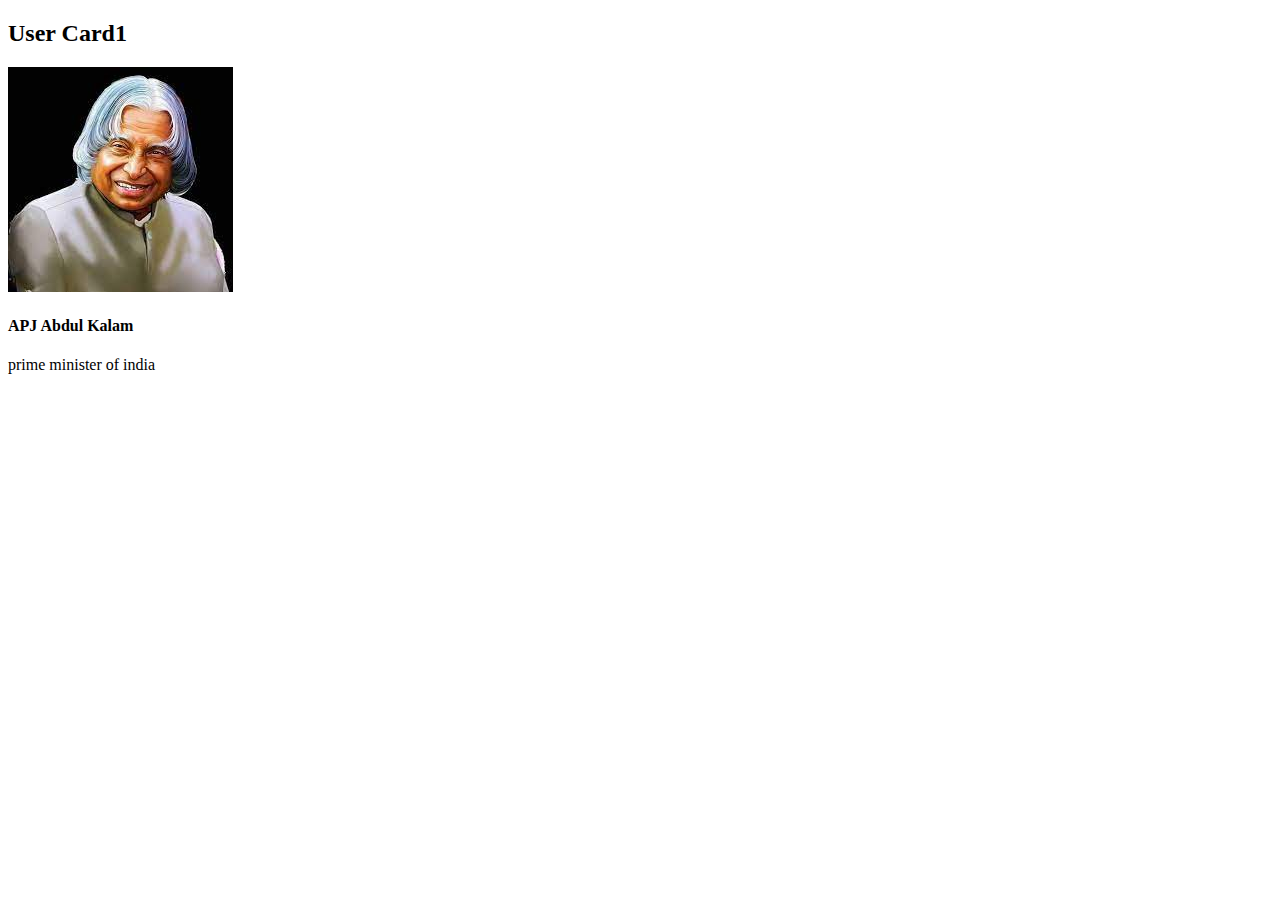
==== usercard.html @ b5a29a7f "commited" ====
<!DOCTYPE html>
<html lang="en">
<head>
    <meta charset="UTF-8">
    <meta http-equiv="X-UA-Compatible" content="IE=edge">
    <meta name="viewport" content="width=device-width, initial-scale=1.0">
    <title>Usercard 1</title>
</head>
<body>
    <div>
        <h2>User Card1 </h2>
        <div>
            <img src="[data-uri]" alt="APJ ABdul Kalam">
       <div>
        <h4>APJ Abdul Kalam</h4>
        <p>prime minister of india</p>
       </div>
        </div>
    </div>
</body>
</html>
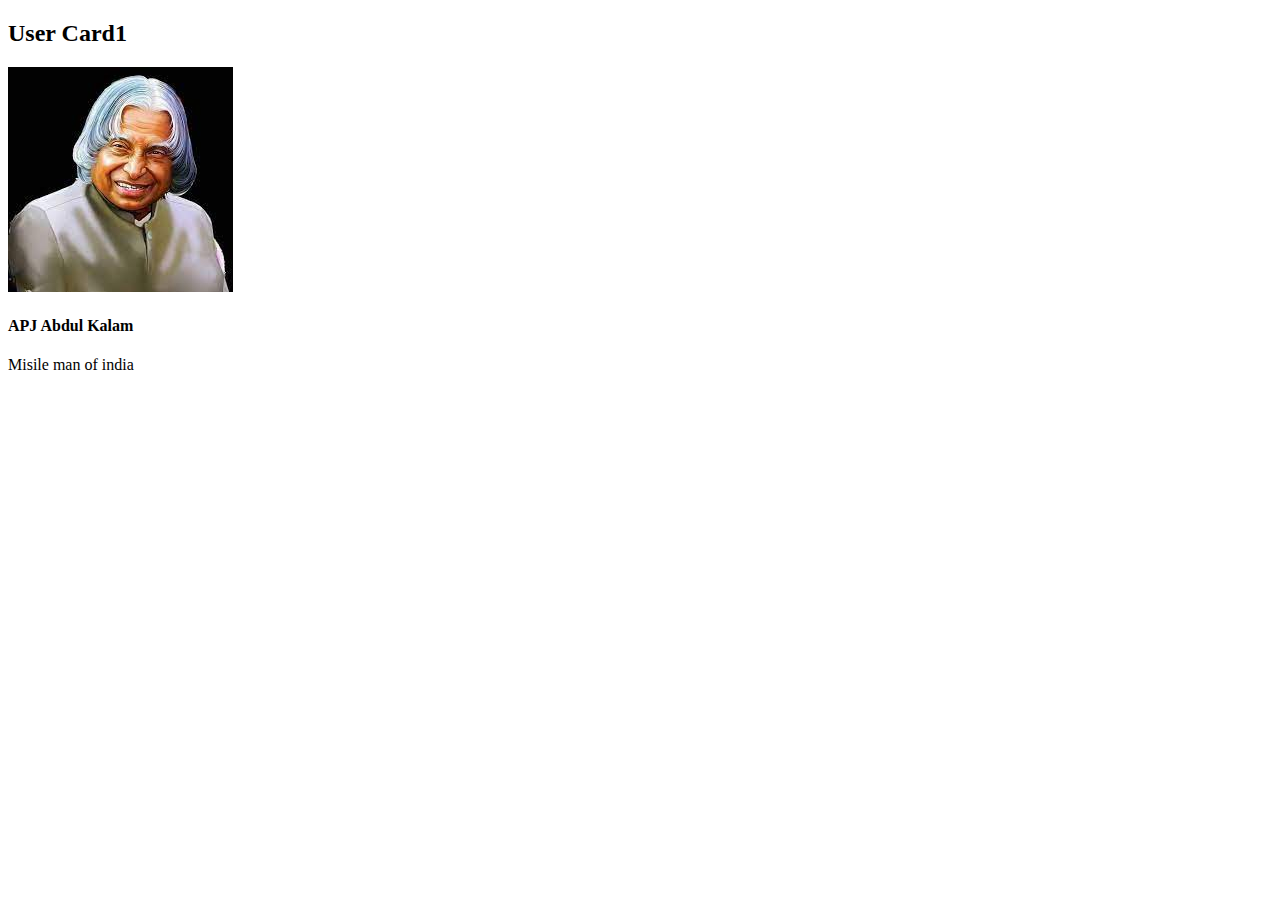
==== commit 3687fdc1: "." ====
--- a/usercard.html
+++ b/usercard.html
@@ -13,7 +13,7 @@
             <img src="[data-uri]" alt="APJ ABdul Kalam">
        <div>
         <h4>APJ Abdul Kalam</h4>
-        <p>prime minister of india</p>
+        <p>Misile man of india</p>
        </div>
         </div>
     </div>
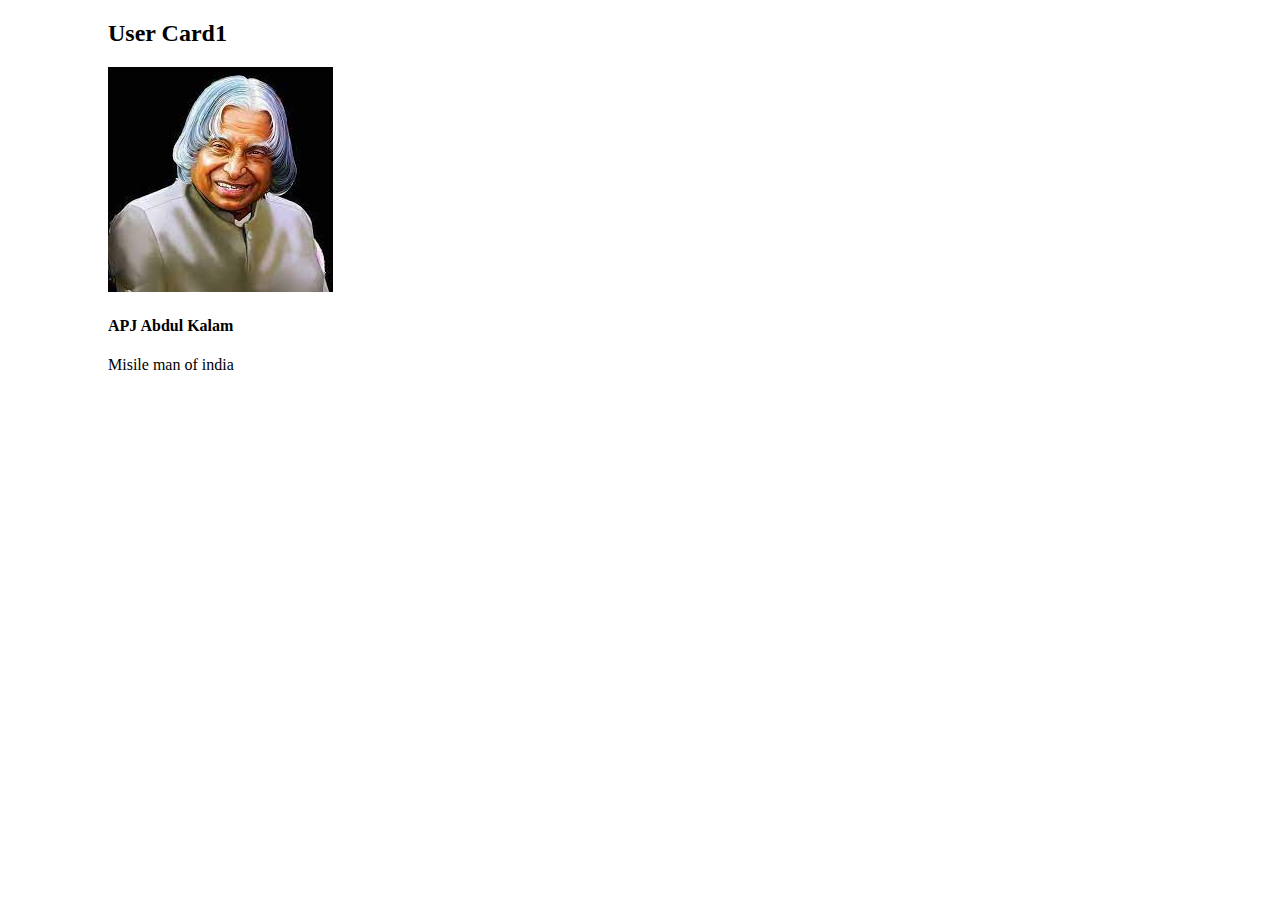
==== commit 70747bf6: "linked" ====
--- a/usercard.html
+++ b/usercard.html
@@ -5,9 +5,10 @@
     <meta http-equiv="X-UA-Compatible" content="IE=edge">
     <meta name="viewport" content="width=device-width, initial-scale=1.0">
     <title>Usercard 1</title>
+    <link rel="stylesheet" href="usercard.css">
 </head>
 <body>
-    <div>
+    <div class="container">
         <h2>User Card1 </h2>
         <div>
             <img src="[data-uri]" alt="APJ ABdul Kalam">
--- a/usercard.css
+++ b/usercard.css
@@ -0,0 +1,3 @@
+.container{
+    margin-left: 100px;
+}
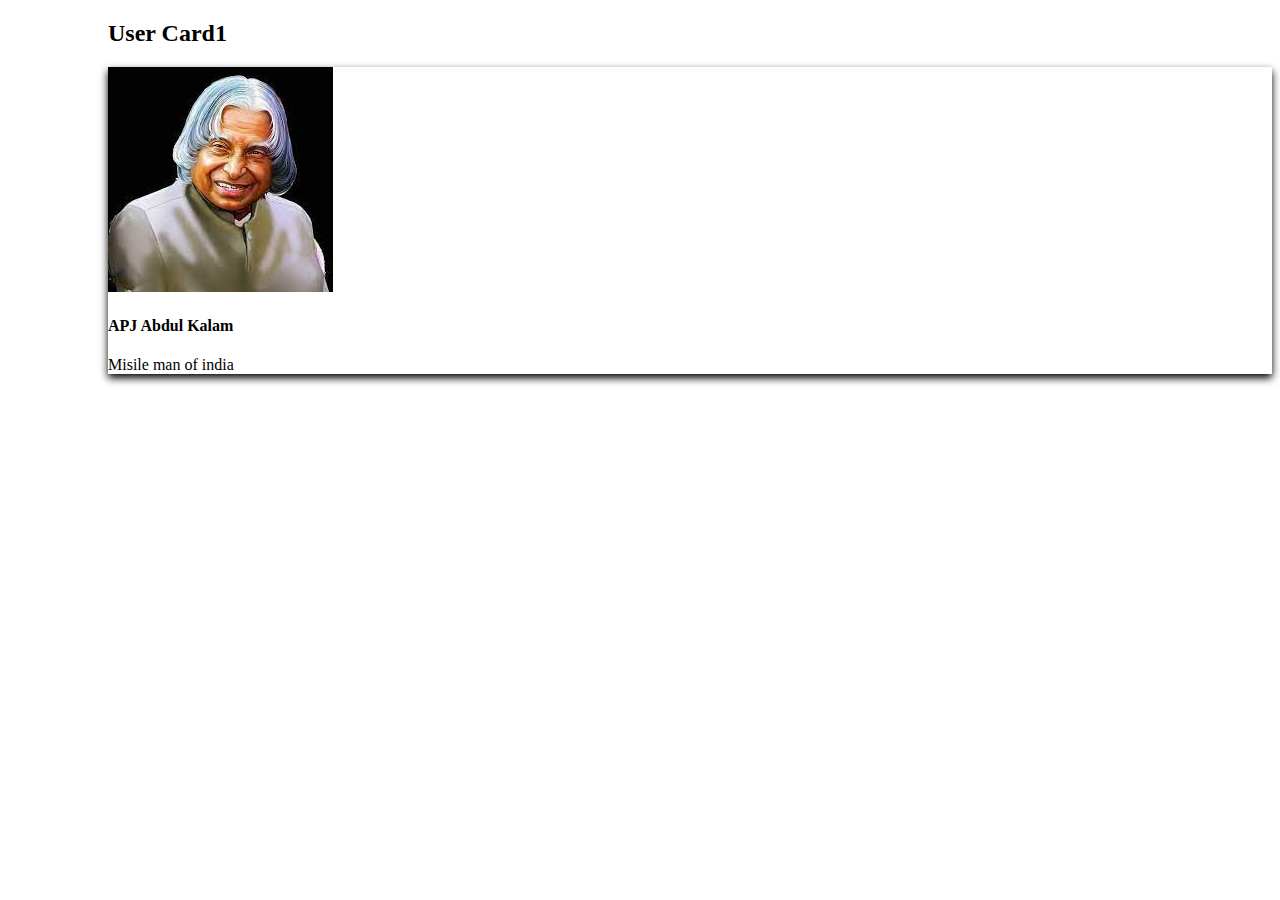
==== commit 7ac0450f: "shadow" ====
--- a/usercard.html
+++ b/usercard.html
@@ -10,9 +10,9 @@
 <body>
     <div class="container">
         <h2>User Card1 </h2>
-        <div>
-            <img src="[data-uri]" alt="APJ ABdul Kalam">
-       <div>
+        <div class="card">
+            <img class="classimg" src="[data-uri]" alt="APJ ABdul Kalam">
+       <div class="cardbody">
         <h4>APJ Abdul Kalam</h4>
         <p>Misile man of india</p>
        </div>
--- a/usercard.css
+++ b/usercard.css
@@ -1,3 +1,7 @@
 .container{
     margin-left: 100px;
 }
+.card{
+    box-shadow: 0 4px 8px 0 rgb(0, 0, 0);
+}
+
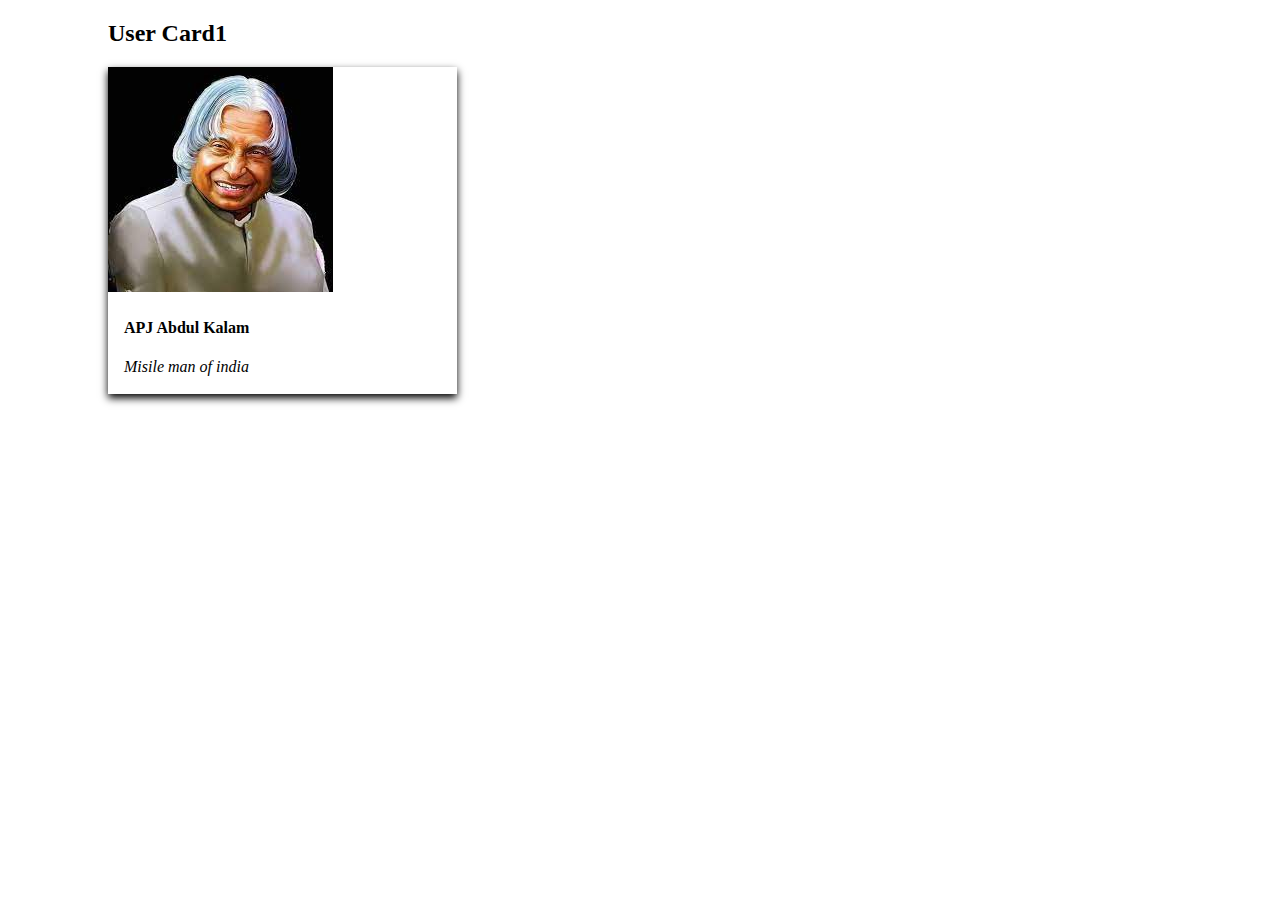
==== commit 66812f05: "added italic" ====
--- a/usercard.html
+++ b/usercard.html
@@ -14,7 +14,7 @@
             <img class="classimg" src="[data-uri]" alt="APJ ABdul Kalam">
        <div class="cardbody">
         <h4>APJ Abdul Kalam</h4>
-        <p>Misile man of india</p>
+        <p class="cardbodydesignation">Misile man of india</p>
        </div>
         </div>
     </div>
--- a/usercard.css
+++ b/usercard.css
@@ -3,5 +3,21 @@
 }
 .card{
     box-shadow: 0 4px 8px 0 rgb(0, 0, 0);
+    width: 30%;
+    transition: 0.3s;
+}
+.cardimg{
+    margin-left: auto;
+    margin-right: auto;
+    width: 100%;
+
+    
+}
+.cardbody{
+    padding: 2px 16px;
+
+}
+.cardbodydesignation{
+    font-style: italic;
 }
 
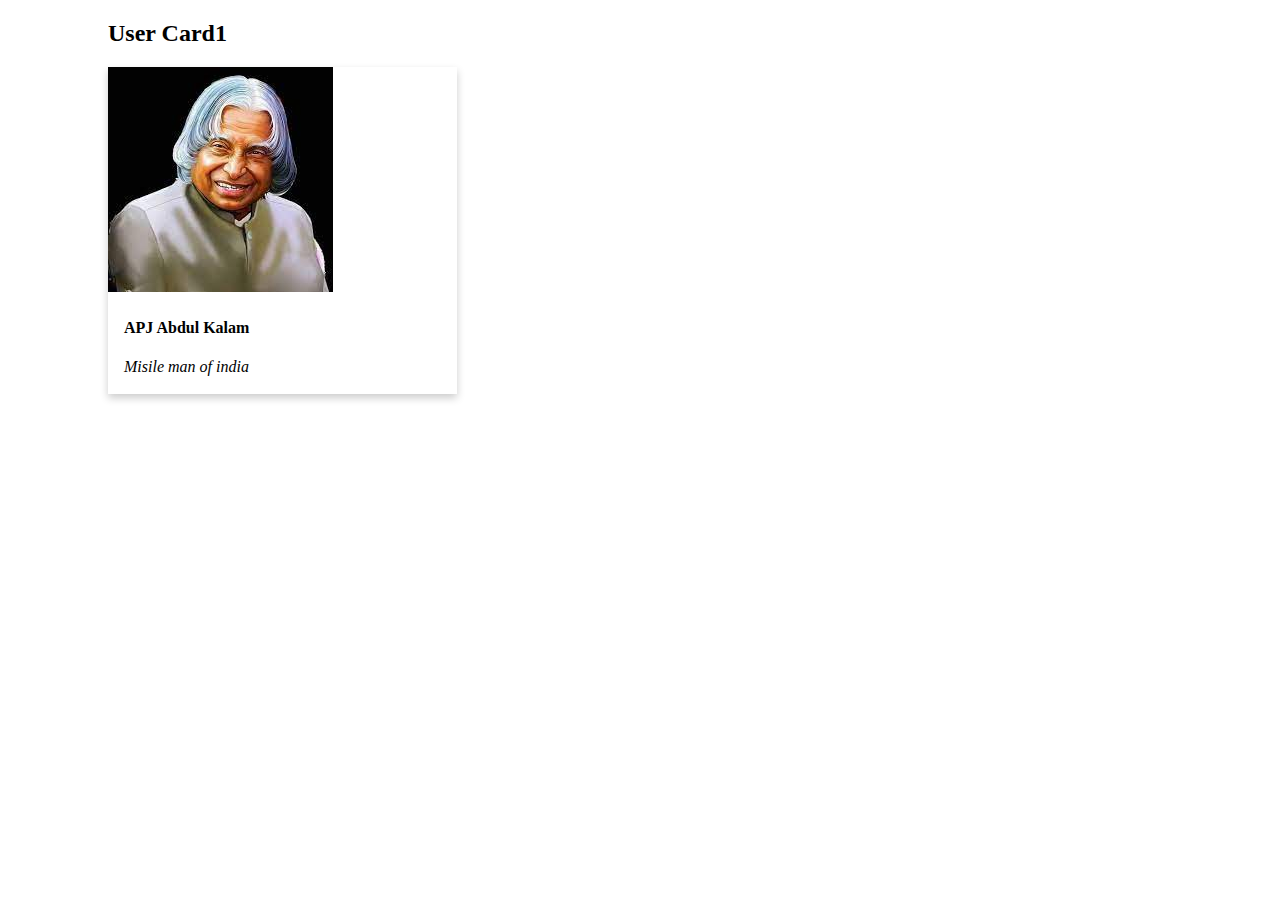
==== commit 783170c6: "add" ====
--- a/usercard.html
+++ b/usercard.html
@@ -18,5 +18,6 @@
        </div>
         </div>
     </div>
+    <script src="usercard2.js"></script>
 </body>
 </html>--- a/usercard.css
+++ b/usercard.css
@@ -2,14 +2,14 @@
     margin-left: 100px;
 }
 .card{
-    box-shadow: 0 4px 8px 0 rgb(0, 0, 0);
+    box-shadow: 0 4px 8px 0 rgb(0, 0, 0,0.2);
     width: 30%;
     transition: 0.3s;
+     
 }
 .cardimg{
-    margin-left: auto;
-    margin-right: auto;
-    width: 100%;
+    
+    width: 100px;
 
     
 }
@@ -20,4 +20,7 @@
 .cardbodydesignation{
     font-style: italic;
 }
+.card:hover{
+box-shadow:0 20px 32px 0 rgba(0,0,0,0.2);
+}
 
